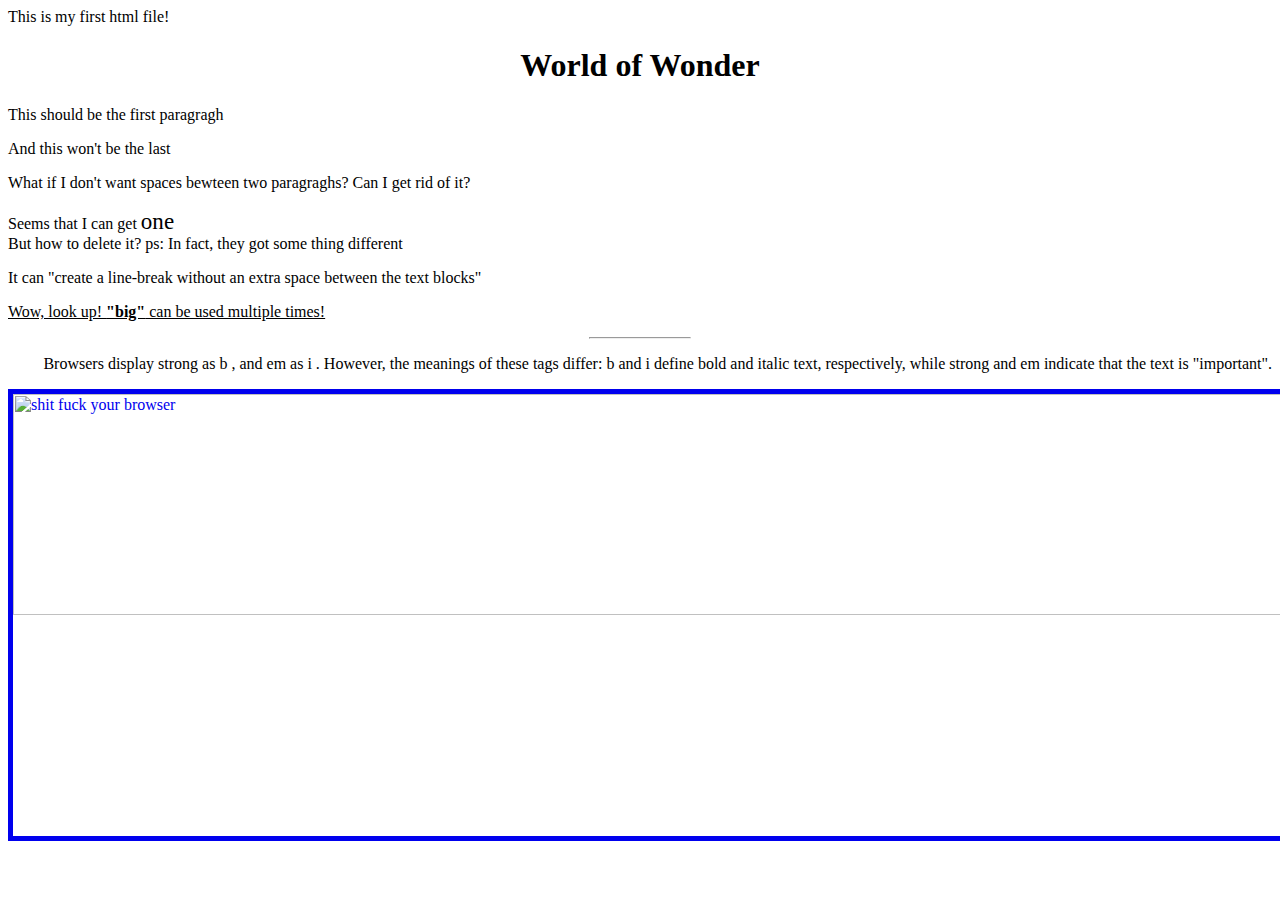
==== websites/first try/first try.html @ ebd712c4 "djsklj" ====
<html>
    <head>
        <title>
            MY WEBSITE
        </title>
    </head>
    <body>
        This is my first html file!
        <h1 align = "center">
            World of Wonder
        </h1>
        <p> This should be the first paragragh</p>
        <p> And this won't be the last</p>
        <p> What if I don't want spaces bewteen two paragraghs? 
            Can I get rid of it?</p>
        <p> Seems that I can get <big><big>one</big></big> <br /> But how to delete it? 
            ps: In fact, they got some thing different</p>

        <p> It can "create a line-break 
            without an extra space between the text blocks"</p>
        <p> <ins>Wow, look up!
        <b>"big"</b> can be used multiple times!</ins></p>
        <hr width = "100px" />  <!-- here is a wierd crappy comments-->
        <p align = "right">
            Browsers display
            strong as b , and em  as i . 
            However, the meanings of these tags differ: b  and i  
            define bold and italic text, respectively, while strong  
            and em  indicate that the text is "important".
        </p>
        <a href = "https://www.google.com" target="_blank">
        <img src = "9d8a6b589a477d4fbe602a5da2763501.png"
             alt="shit fuck your browser"
             height="50%"
             width="200%"
             border="5px" />
        </a>


        

    </body>
</html>
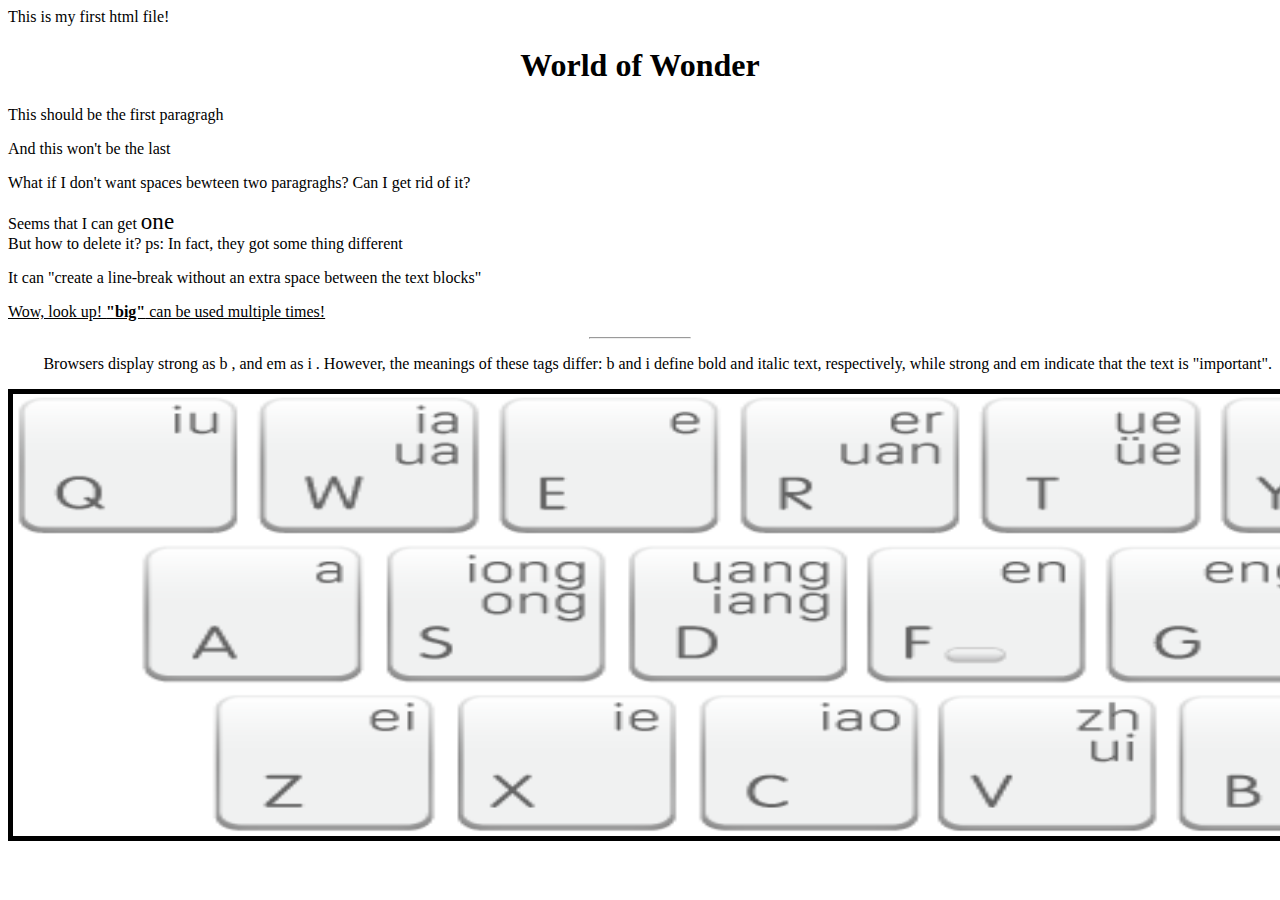
==== commit a73a1034: "new" ====
--- a/websites/first try/first try.html
+++ b/websites/first try/first try.html
@@ -28,16 +28,25 @@
             define bold and italic text, respectively, while strong  
             and em  indicate that the text is "important".
         </p>
-        <a href = "https://www.google.com" target="_blank">
+        <!-- <a href = "https://www.google.com" target="_blank"> -->
         <img src = "9d8a6b589a477d4fbe602a5da2763501.png"
              alt="shit fuck your browser"
              height="50%"
              width="200%"
-             border="5px" />
-        </a>
-
+             border="5px"
+             id="haha"
+             onClick="mssclick()" />
+        <!-- </a> -->
+        
 
         
 
     </body>
+    <script>
+        function mssclick() {
+            a=document.getElementById("haha");
+            a.style.height = "100px";
+            a.style.width = "50px";
+        }
+    </script>
 </html>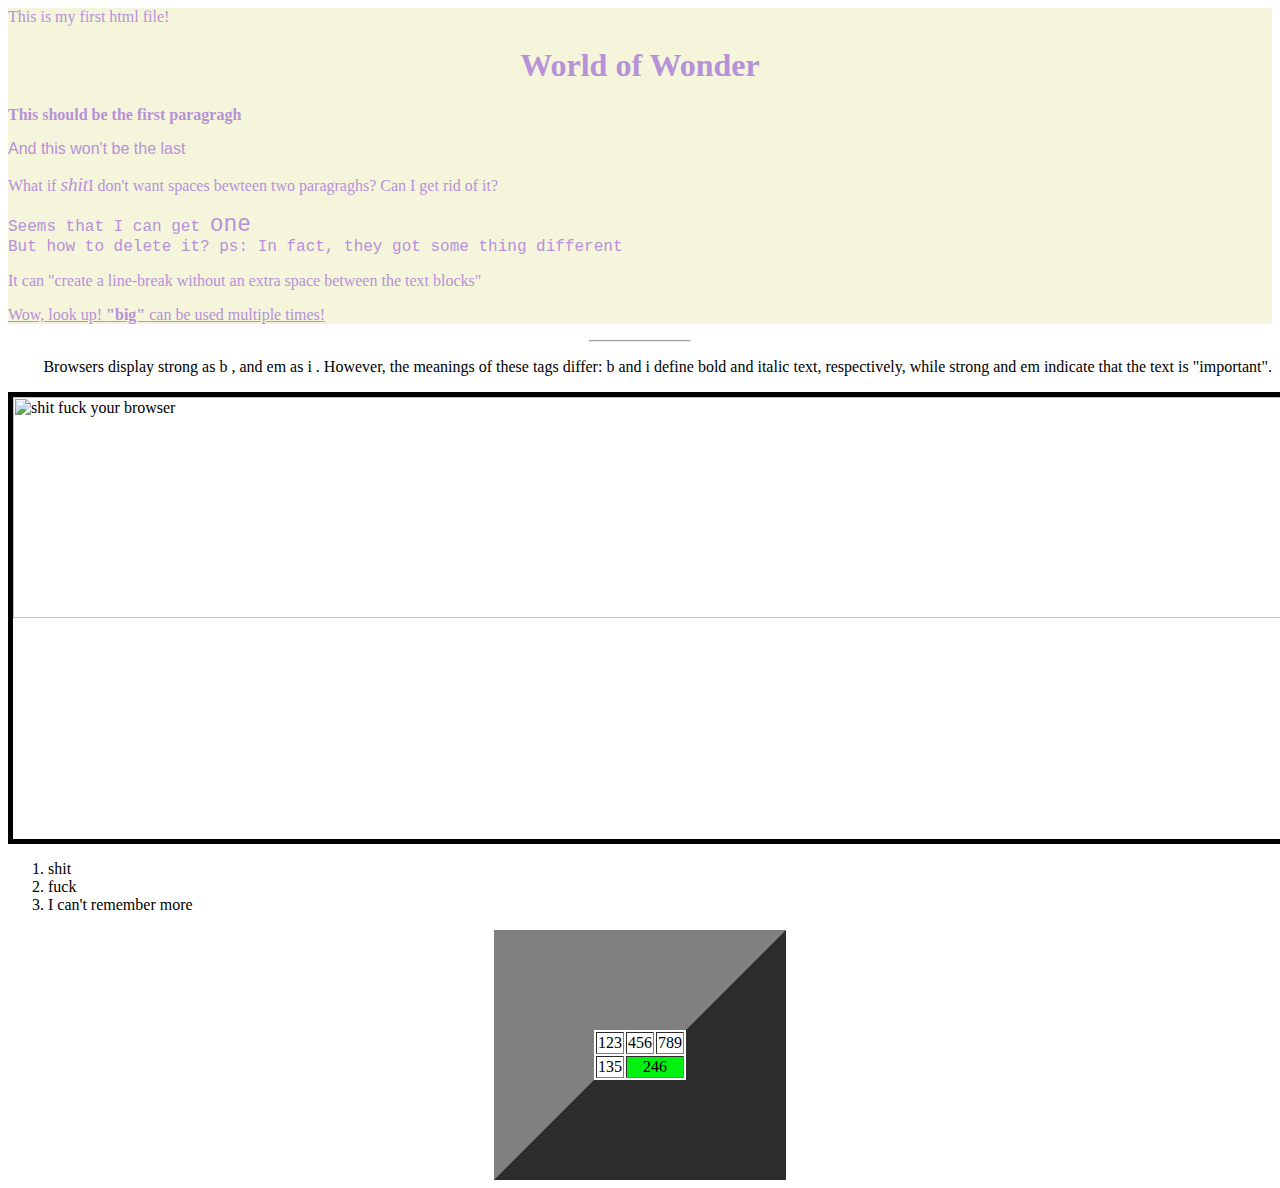
==== commit e6b4dd6d: "nnn" ====
--- a/websites/first try/first try.html
+++ b/websites/first try/first try.html
@@ -3,23 +3,26 @@
         <title>
             MY WEBSITE
         </title>
+        <link rel="stylesheet" href="stysheet.css">
     </head>
     <body>
+        <div id="maintext">
         This is my first html file!
         <h1 align = "center">
             World of Wonder
         </h1>
-        <p> This should be the first paragragh</p>
-        <p> And this won't be the last</p>
-        <p> What if I don't want spaces bewteen two paragraghs? 
+        <p class="serif"> This should be the first paragragh</p>
+        <p class="sansserif"> And this won't be the last</p>
+        <p class="bigtext"> What if <em>shit</em>I don't want spaces bewteen two paragraghs? 
             Can I get rid of it?</p>
-        <p> Seems that I can get <big><big>one</big></big> <br /> But how to delete it? 
+        <p class="monospace"> Seems that I can get <big><big>one</big></big> <br /> But how to delete it? 
             ps: In fact, they got some thing different</p>
 
         <p> It can "create a line-break 
             without an extra space between the text blocks"</p>
         <p> <ins>Wow, look up!
         <b>"big"</b> can be used multiple times!</ins></p>
+        </div>
         <hr width = "100px" />  <!-- here is a wierd crappy comments-->
         <p align = "right">
             Browsers display
@@ -29,7 +32,7 @@
             and em  indicate that the text is "important".
         </p>
         <!-- <a href = "https://www.google.com" target="_blank"> -->
-        <img src = "9d8a6b589a477d4fbe602a5da2763501.png"
+        <img src = "/Users/fanxilai/github/hello-world/websites/first try/9d8a6b589a477d4fbe602a5da2763501.png"
              alt="shit fuck your browser"
              height="50%"
              width="200%"
@@ -37,7 +40,22 @@
              id="haha"
              onClick="mssclick()" />
         <!-- </a> -->
-        
+        <ol>
+            <li>shit</li>
+            <li>fuck</li>
+            <li>I can't remember more</li>
+        </ol>
+        <table border="100" align= "center">
+            <tr>
+                <td>123</td>
+                <td>456</td>
+                <td>789</td>
+            </tr>
+            <tr>
+                <td>135</td>
+                <td colspan="2" align="center" bgcolor="0x0F0F0F">246</td>
+            </tr>
+        </table>
 
         
 
@@ -45,8 +63,8 @@
     <script>
         function mssclick() {
             a=document.getElementById("haha");
-            a.style.height = "100px";
-            a.style.width = "50px";
+            a.style.height = "100%";
+            a.style.width = "50%";
         }
     </script>
 </html>--- a/websites/first try/stysheet.css
+++ b/websites/first try/stysheet.css
@@ -0,0 +1,19 @@
+#maintext {
+    color:rgb(182, 146, 216);
+    background-color:beige;
+}
+
+.bigtext em {
+    font-size: larger;
+}
+
+p.serif {
+   font-family: "Times New Roman", Times, serif;
+   font-weight: bold;
+}
+p.sansserif {
+   font-family: Arial, "Helvetica Neue", Helvetica, sans-serif;
+}
+p.monospace {
+   font-family: "Courier New", Courier, monospace;
+}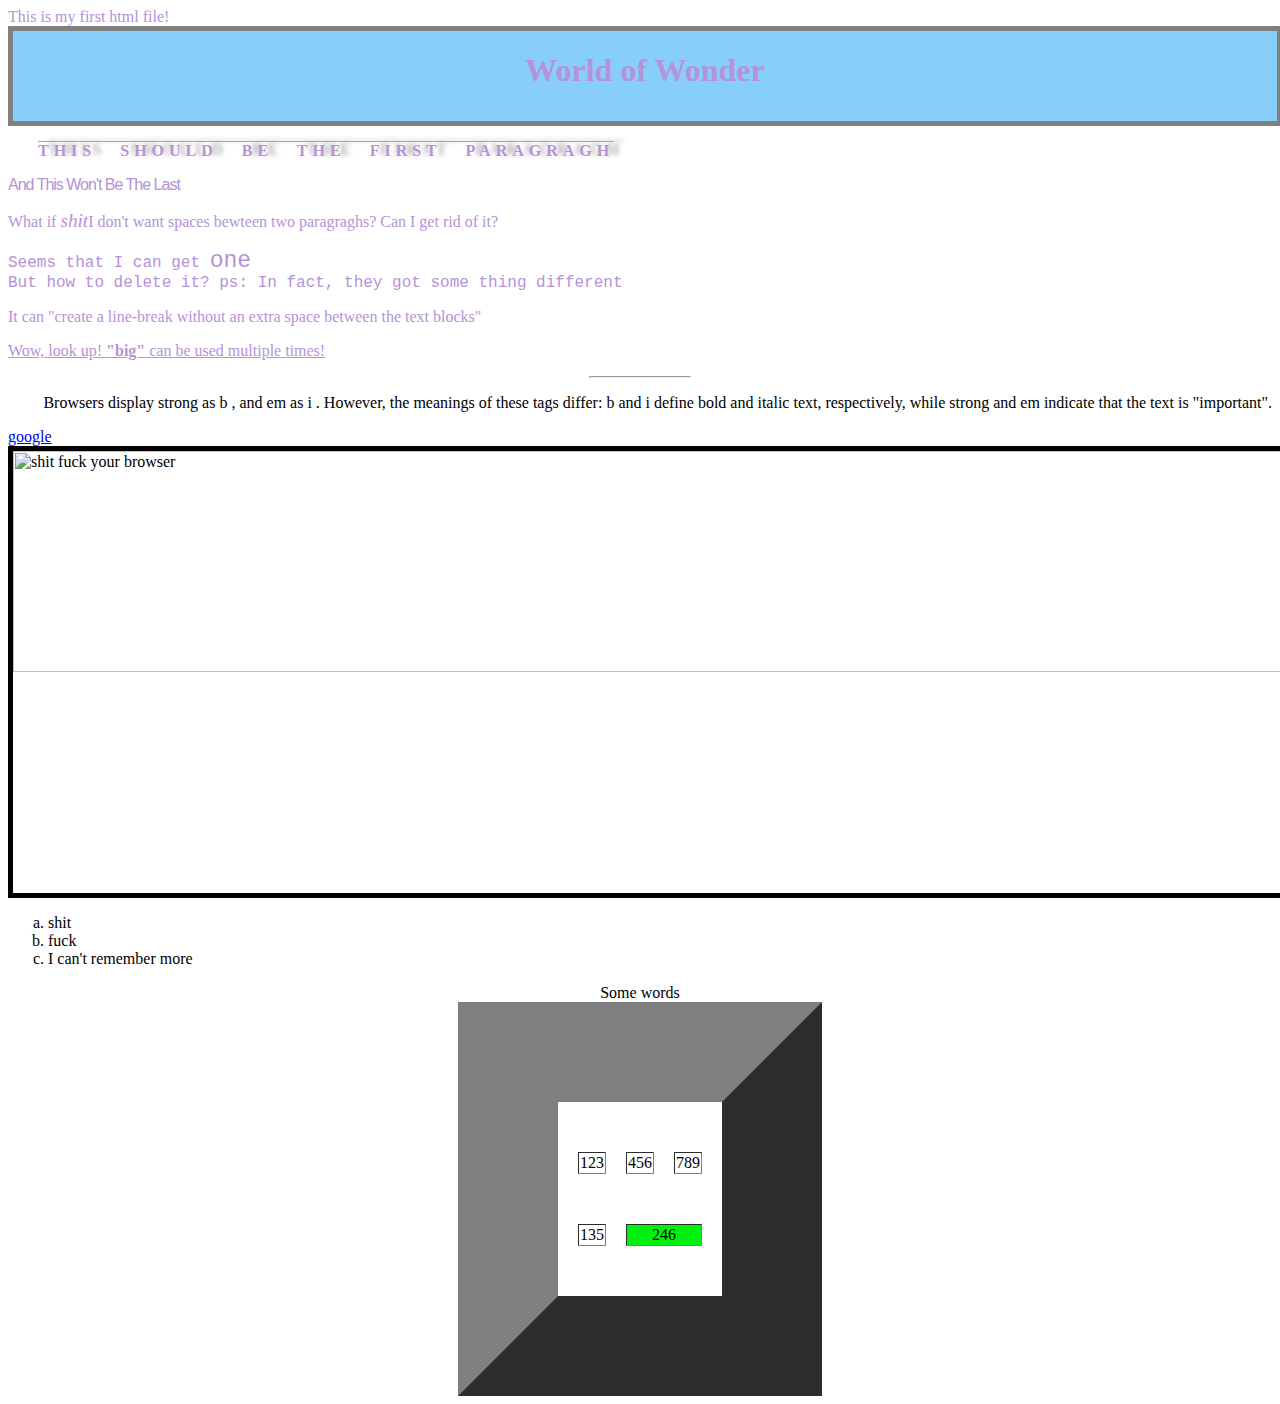
==== commit 21c2f241: "一下子刷了2章，蛮累" ====
--- a/websites/first try/first try.html
+++ b/websites/first try/first try.html
@@ -8,9 +8,11 @@
     <body>
         <div id="maintext">
         This is my first html file!
-        <h1 align = "center">
+        <div id="title">
+            <h1 align = "center">
             World of Wonder
-        </h1>
+            </h1>
+        </div>
         <p class="serif"> This should be the first paragragh</p>
         <p class="sansserif"> And this won't be the last</p>
         <p class="bigtext"> What if <em>shit</em>I don't want spaces bewteen two paragraghs? 
@@ -31,6 +33,7 @@
             define bold and italic text, respectively, while strong  
             and em  indicate that the text is "important".
         </p>
+        <a href="https://www.google.com" target="_blank">google</a>
         <!-- <a href = "https://www.google.com" target="_blank"> -->
         <img src = "/Users/fanxilai/github/hello-world/websites/first try/9d8a6b589a477d4fbe602a5da2763501.png"
              alt="shit fuck your browser"
@@ -40,12 +43,13 @@
              id="haha"
              onClick="mssclick()" />
         <!-- </a> -->
-        <ol>
+        <ol class="lower-alpha">
             <li>shit</li>
             <li>fuck</li>
             <li>I can't remember more</li>
         </ol>
-        <table border="100" align= "center">
+        <table border="100" align= "center" id="table">
+            <caption>Some words</caption>
             <tr>
                 <td>123</td>
                 <td>456</td>
@@ -56,6 +60,7 @@
                 <td colspan="2" align="center" bgcolor="0x0F0F0F">246</td>
             </tr>
         </table>
+
 
         
 
--- a/websites/first try/stysheet.css
+++ b/websites/first try/stysheet.css
@@ -1,19 +1,52 @@
 #maintext {
     color:rgb(182, 146, 216);
-    background-color:beige;
+    background-image: url("/Users/fanxilai/github/hello-world/websites/first try/polymagnet.png");
+    background-repeat: repeat-y;
+    background-attachment: fixed;
 }
 
 .bigtext em {
     font-size: larger;
 }
 
+
+#title {
+    border: 5px solid gray;
+    width: 100%;
+    height: 90px;
+    background-color: #87cefa;
+}
+
 p.serif {
    font-family: "Times New Roman", Times, serif;
    font-weight: bold;
+   text-decoration: overline;
+   text-indent: 30px;
+   text-shadow: 10px -1px 4px rgba(128, 128, 128, 0.623);
+   text-transform: uppercase;
+   letter-spacing: 5px;
+   word-spacing: 15px;
 }
 p.sansserif {
-   font-family: Arial, "Helvetica Neue", Helvetica, sans-serif;
+   font-family: Arial, "Helvetica Neue",
+   Helvetica, sans-serif;
+   text-transform: capitalize;
+   letter-spacing: -1px;
 }
 p.monospace {
    font-family: "Courier New", Courier, monospace;
+}
+
+ol.lower-alpha{
+    list-style: lower-alpha outside none;
+}
+
+#table{
+    border-collapse: separate;
+    border-spacing: 20px 50px;
+    caption-side: top;
+}
+a:hover{
+    color: red;
+    cursor: pointer;
 }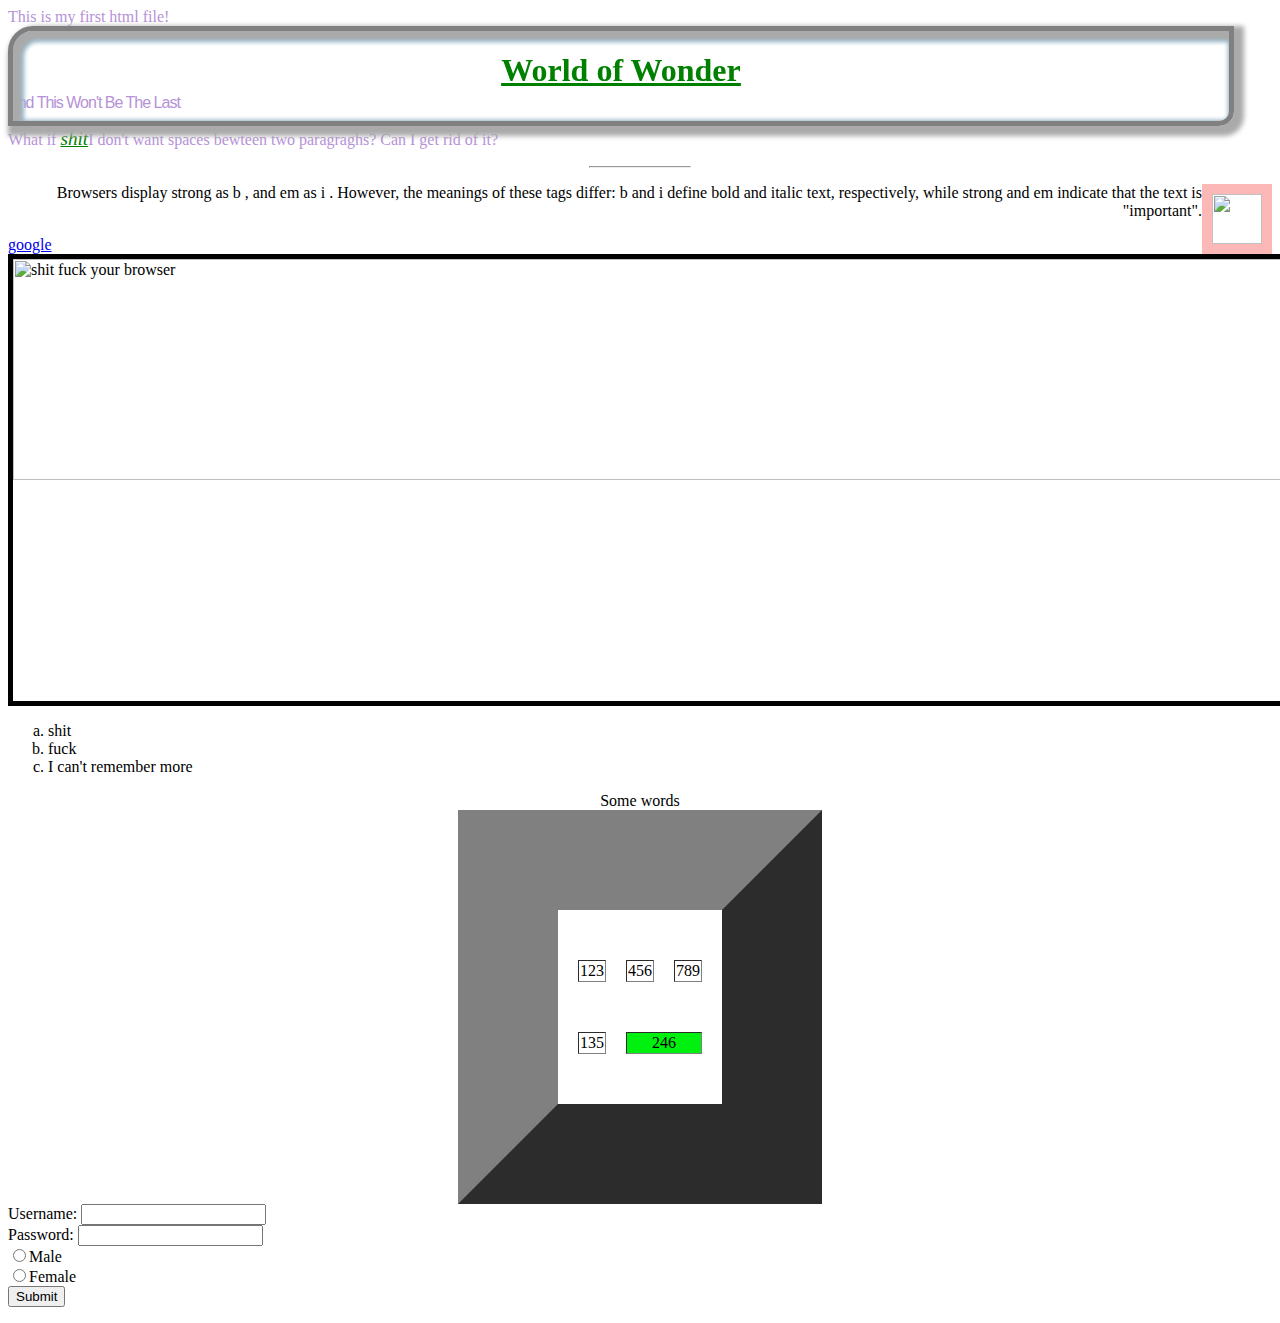
==== commit b065e952: "finish css, yeah!" ====
--- a/websites/first try/first try.html
+++ b/websites/first try/first try.html
@@ -13,7 +13,7 @@
             World of Wonder
             </h1>
         </div>
-        <p class="serif"> This should be the first paragragh</p>
+        <p class="serif" id="serif"> This should be the first paragragh</p>
         <p class="sansserif"> And this won't be the last</p>
         <p class="bigtext"> What if <em>shit</em>I don't want spaces bewteen two paragraghs? 
             Can I get rid of it?</p>
@@ -26,7 +26,8 @@
         <b>"big"</b> can be used multiple times!</ins></p>
         </div>
         <hr width = "100px" />  <!-- here is a wierd crappy comments-->
-        <p align = "right">
+        <p align = "right"><img src="/Users/fanxilai/github/hello-world/websites/first try/iconfont-diangongdianqi.png" 
+            class="image"/>
             Browsers display
             strong as b , and em  as i . 
             However, the meanings of these tags differ: b  and i  
@@ -48,7 +49,7 @@
             <li>fuck</li>
             <li>I can't remember more</li>
         </ol>
-        <table border="100" align= "center" id="table">
+        <table border="100px" align= "center" id="table">
             <caption>Some words</caption>
             <tr>
                 <td>123</td>
@@ -60,10 +61,15 @@
                 <td colspan="2" align="center" bgcolor="0x0F0F0F">246</td>
             </tr>
         </table>
-
-
-        
-
+        <form action="www.google.com" method="get">
+            <label>Username:</label>
+            <input type="username" name="Please enter your user name"/><br/>
+            <label>Password:</label>
+            <input type="password" name="Password"/><br/>
+            <input type="radio" name="gender" value="male"/>Male<br/>
+            <input type="radio" name="gender" value="female"/>Female<br/>
+            <input type="submit" name="submit"/>
+        </form>
     </body>
     <script>
         function mssclick() {
--- a/websites/first try/stysheet.css
+++ b/websites/first try/stysheet.css
@@ -2,7 +2,16 @@
     color:rgb(182, 146, 216);
     background-image: url("/Users/fanxilai/github/hello-world/websites/first try/polymagnet.png");
     background-repeat: repeat-y;
+    background-size: contain;
     background-attachment: fixed;
+    height: 150px;
+    width: 500px;
+    overflow: scroll;
+}
+
+#maintext :first-child{
+    color: green;
+    text-decoration: underline;
 }
 
 .bigtext em {
@@ -12,10 +21,32 @@
 
 #title {
     border: 5px solid gray;
-    width: 100%;
+    width: 95%;
     height: 90px;
-    background-color: #87cefa;
+    background: -moz-linear-gradient(deepskyblue, black);
+    position: fixed;
+    z-index: 2;
+    border-radius: 25px 0px 15px 0px;
+    box-shadow: inset 5px 5px 5px 5px #aaaaaa,
+                5px 5px 5px 5px #aaaaaa,
+                inset 5px 5px 5px 5px #87cefa;
+    transition: transform 2s ease;
+    animation-name: colorchange;
+    animation-duration: 5s;
+    animation-timing-function: ease;
+    animation-delay: 2s;
+    animation-iteration-count: infinite;
 }
+
+#title:hover{
+    transform: translate(0px,100px) scale(1.1);
+}
+
+@keyframes colorchange {
+   5% {background-color: rgba(255, 0, 0, 0.651);}
+   50% {background-color: rgba(0, 128, 0, 0.507);}
+   95% {background-color: rgba(0, 0, 255, 0.466);}
+} 
 
 p.serif {
    font-family: "Times New Roman", Times, serif;
@@ -26,7 +57,17 @@
    text-transform: uppercase;
    letter-spacing: 5px;
    word-spacing: 15px;
+   position: relative;
+   top: 150px;
+   left: 50px;
+   z-index: 1;
 }
+
+#serif::first-letter{
+    font-size: 200%;
+    float: left;
+}
+
 p.sansserif {
    font-family: Arial, "Helvetica Neue",
    Helvetica, sans-serif;
@@ -46,7 +87,29 @@
     border-spacing: 20px 50px;
     caption-side: top;
 }
+
+
 a:hover{
     color: red;
     cursor: pointer;
+}
+
+table{
+    transition: border 2s;
+}
+
+#table:hover{
+    border: 50px solid black;
+}
+
+img.image{
+    float: right;
+    width: 50px;
+    border: 10px solid rgba(250, 115, 115, 0.514);
+    transition: transform 0.5s ease;
+}
+
+img.image:hover{
+    transform: rotate(20deg);
+    transform-origin: 30% 30%;
 }